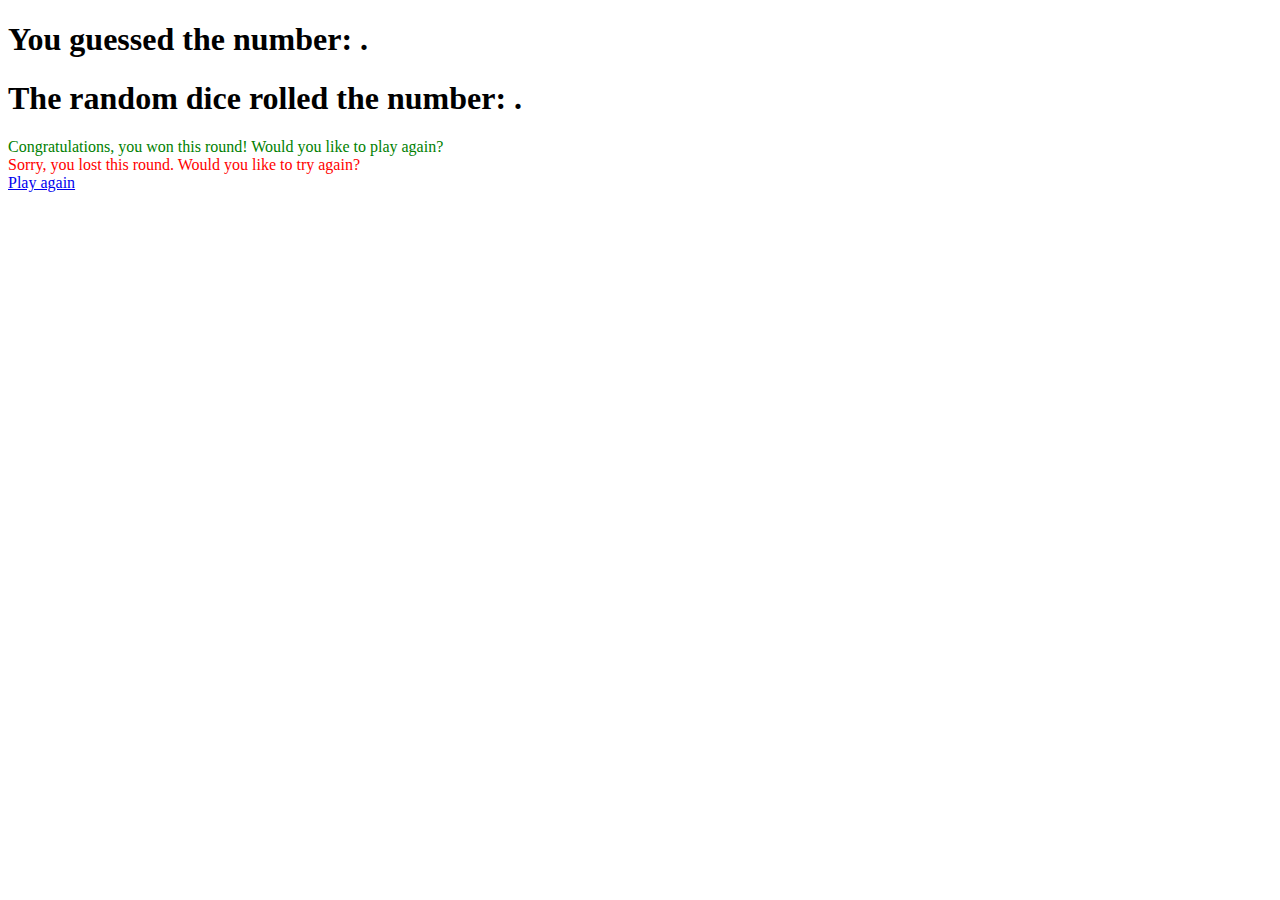
==== src/main/resources/templates/dice.html @ 3565db7b "completed dice basic exercise." ====
<!DOCTYPE html>
<html xmlns:th="http://www.thymeleaf.org">
<head>
    <meta charset="UTF-8" />
    <title>Result</title>
	<style>
		.win {
			color: green;
		}
		.lose {
			color: red;
		}
	</style>
</head>
<body>
	<h1 id="guess">You guessed the number: <span th:text="${num}"></span>.</h1>
	<h1 id="randomNum">The random dice rolled the number: <span th:text="${diceRolled}"></span>.</h1>
	<div class="win" th:if="${win}">
		Congratulations, you won this round! Would you like to play again?
	</div>
	<div class="lose" th:if="${lose}">
		Sorry, you lost this round. Would you like to try again?
	</div>
	<div>
		<a id="button" href="/roll-dice/">Play again</a>
	</div>
</body>
</html>
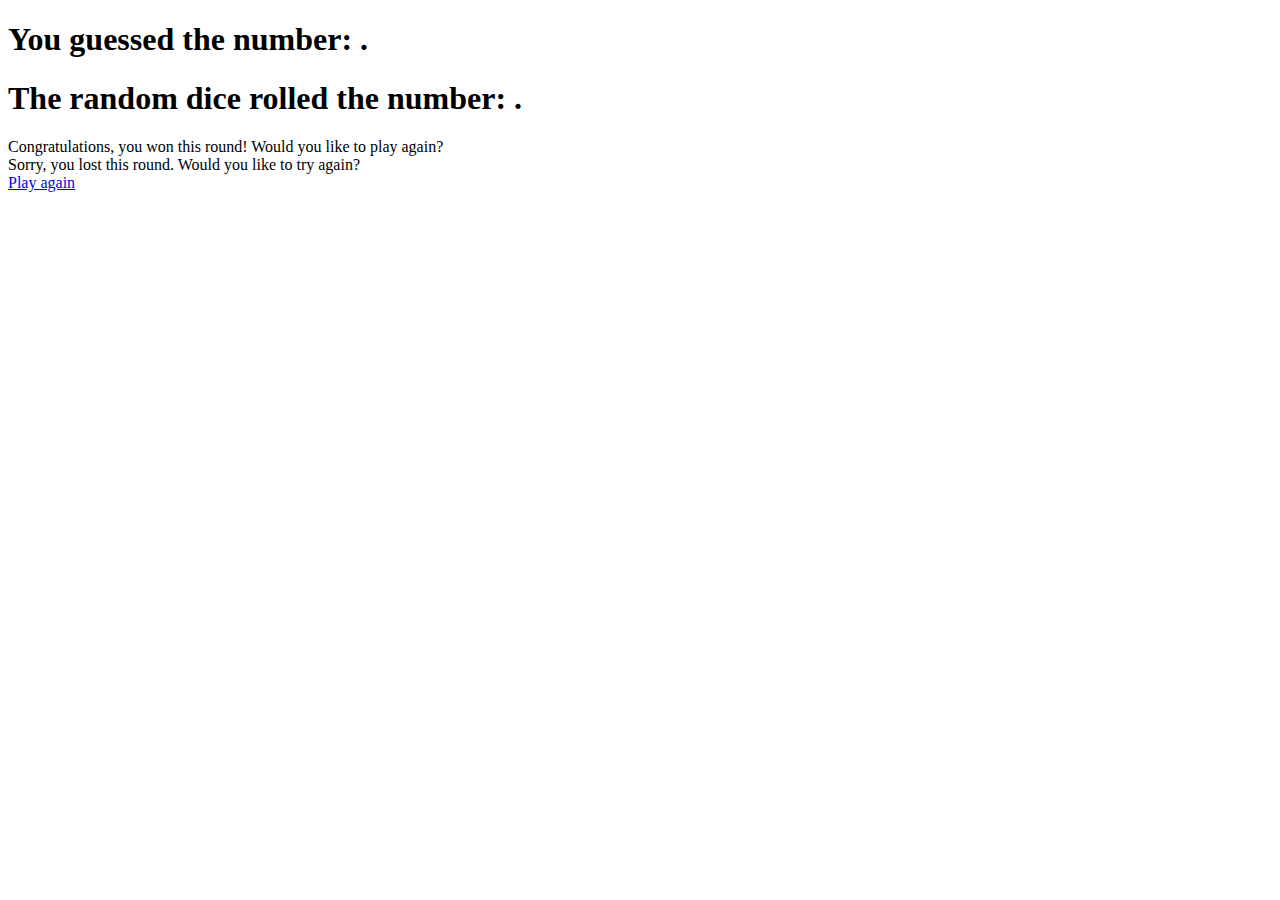
==== commit 5b476b6e: "completed exercise 2 by creating thyme partials for the header, nav bar, and footer. Linked them all" ====
--- a/src/main/resources/templates/dice.html
+++ b/src/main/resources/templates/dice.html
@@ -1,18 +1,8 @@
 <!DOCTYPE html>
 <html xmlns:th="http://www.thymeleaf.org">
-<head>
-    <meta charset="UTF-8" />
-    <title>Result</title>
-	<style>
-		.win {
-			color: green;
-		}
-		.lose {
-			color: red;
-		}
-	</style>
-</head>
+<head th:include="partials :: head" />
 <body>
+<nav th:replace="partials :: navbar" />
 	<h1 id="guess">You guessed the number: <span th:text="${num}"></span>.</h1>
 	<h1 id="randomNum">The random dice rolled the number: <span th:text="${diceRolled}"></span>.</h1>
 	<div class="win" th:if="${win}">
@@ -24,5 +14,6 @@
 	<div>
 		<a id="button" href="/roll-dice/">Play again</a>
 	</div>
+	<footer th:replace="partials :: footer" />
 </body>
 </html>
